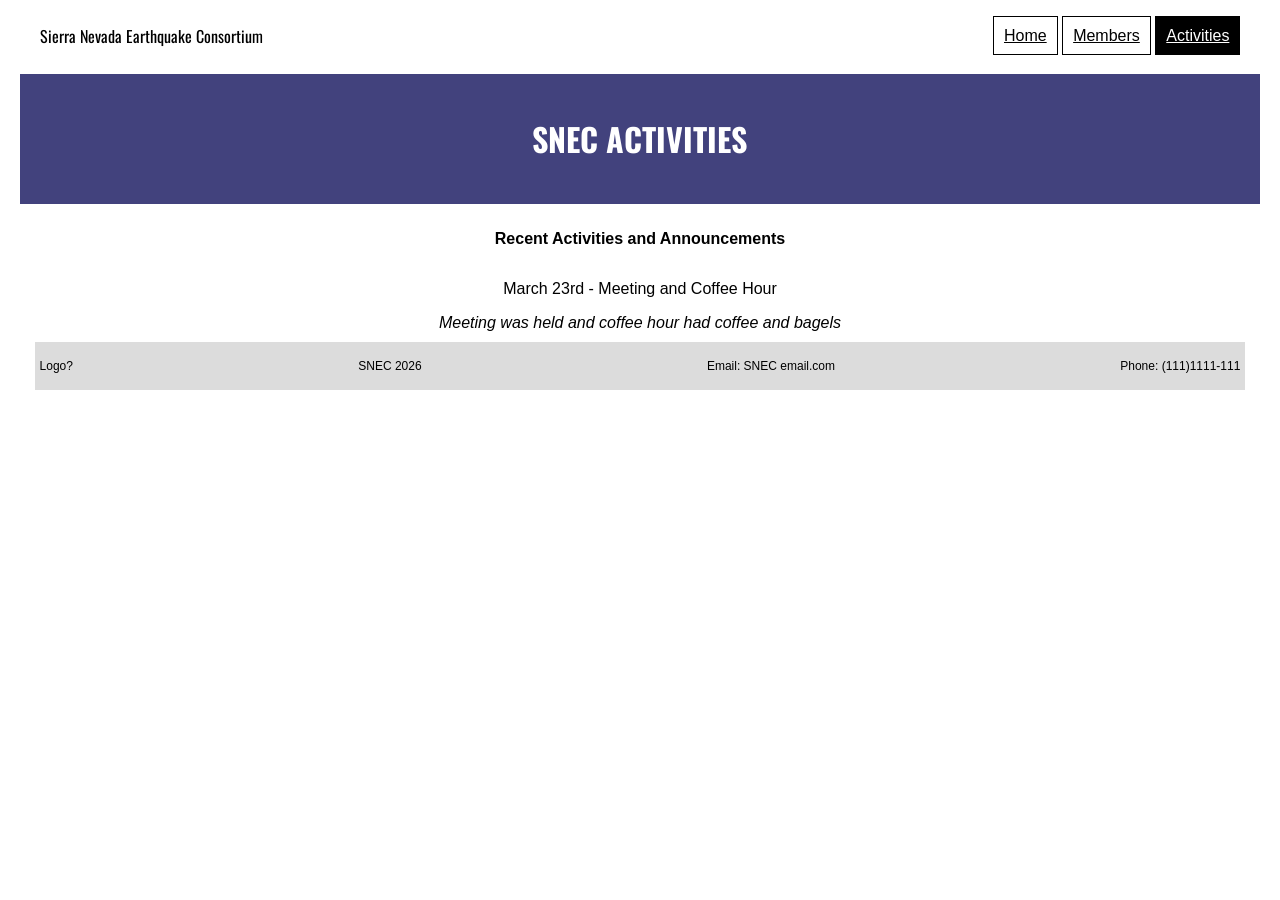
==== activities/index.html @ ed82d5e6 "working portraits script needs the rest of the images" ====
<!DOCTYPE html>
<head>
    <title>Sierra Nevada Earthquake Consortium</title>
    <script src="../jquery-4.0.0.min.js"></script>
    <script src="./gen_portraits.js"></script>
    <link rel="stylesheet" href="../style.css">
    <link href="https://fonts.googleapis.com/css2?family=Oswald:wght@400;700&display=swap" rel="stylesheet">
</head>

<body>
    <div class="header">
        <p class="oswald">Sierra Nevada Earthquake Consortium</p>

        <div class="links">
            <a class="top_link" href="..">Home</a>
            <a class="top_link" href="../members">Members</a>
            <a class="top_link here" href="../activities">Activities</a>
        </div>
    </div>

    <div class="blue_box col_center" style="align-items: center;">
        <h1 class="oswald col_center">
            SNEC ACTIVITIES
        </h1>
    </div>
    <!-- Depending on how often this needs to be updated, this can also be automated with a script -->
    <div class="gray_box col_center">
        <p><b>Recent Activities and Announcements</b></p>
        <p>March 23rd - Meeting and Coffee Hour</p>
        <em>Meeting was held and coffee hour had coffee and bagels</em>
    </div>

    </div>

    <div class="footer">
        <p>Logo?</p>
        <p>SNEC 2026</p>
        <p>Email: SNEC email.com</p>
        <p>Phone: (111)1111-111</p>
    </div>

</body>
---- style.css ----
body {
    font-family: 'Open Sans', sans-serif;
    display: flex;
    flex-direction: column;
    justify-content: center;
    align-items: center;
}

.oswald {
    font-family: "Oswald";
}

a {
    color: rgb(176, 238, 255);
}

button {
    border: 0;
    padding: 10px;
}

button:hover {
    background-color: rgb(190, 190, 190);
    transition: background-color 0.5s;
}

.header {
    width: 95%;
    display: flex;
    justify-content: space-between;
    align-items: center;
}

.top_link {
    border: 1px solid black;
    padding: 10px;
    color: black;
    transition: color 0.5s;
}

.top_link:hover {
    color: gray;
}

/* Indicates the button for the current page */
.here {
    background-color: black;
    color: white;
}

.main_cont {
    flex-grow: 1;
    display: flex;
    flex-direction: column;
    justify-content: center;
    align-items: center;
}

.low_border {
    display: flex;
    box-shadow: 0 10px 0 0 white;
    font-size: 64px;
    padding: 60px;
    text-align: center;
    width: 60%;
}

.blue_box {
    background-color: rgb(66, 66, 125);
    color: white;
    padding: 20px;
    margin: 10px;
    width: 95%;
}

.col_left {
    display: flex;
    flex-direction: column;
    justify-content: center;
    align-items: left;
}

.col_center {
    display: flex;
    flex-direction: column;
    justify-content: center;
    align-items: center;
}

.row_center {
    display: flex;
    flex-direction: row;
    justify-content: space-between;
    align-items: center;
}

.row_top {
    display: flex;
    flex-direction: row;
    justify-content: space-between;
    align-items: flex-start;
}

.footer {     
    display: flex;
    align-items: center;
    justify-content: space-between;
    font-size: 12px;
    background-color: gainsboro;
    padding: 5px 5px;
    margin-top: 10px;
    width: 95%;
}

/* Members page stlying here */

.portrait_cont {
    max-width: 200px;
}

.portrait_row {
    width: 90vw;
    padding: 50px 0 50px;
    justify-content: space-around;
    border-top: 1px dotted;
}

.portrait {
    width: auto;
    height: 250px;
    padding: 0px 10px 0px;
}

.port_desc {
    text-align: center;
}

.name {
    margin: 10px 0px 10px;
    text-align: center;
    font-weight: bold;
    text-decoration: underline;
}
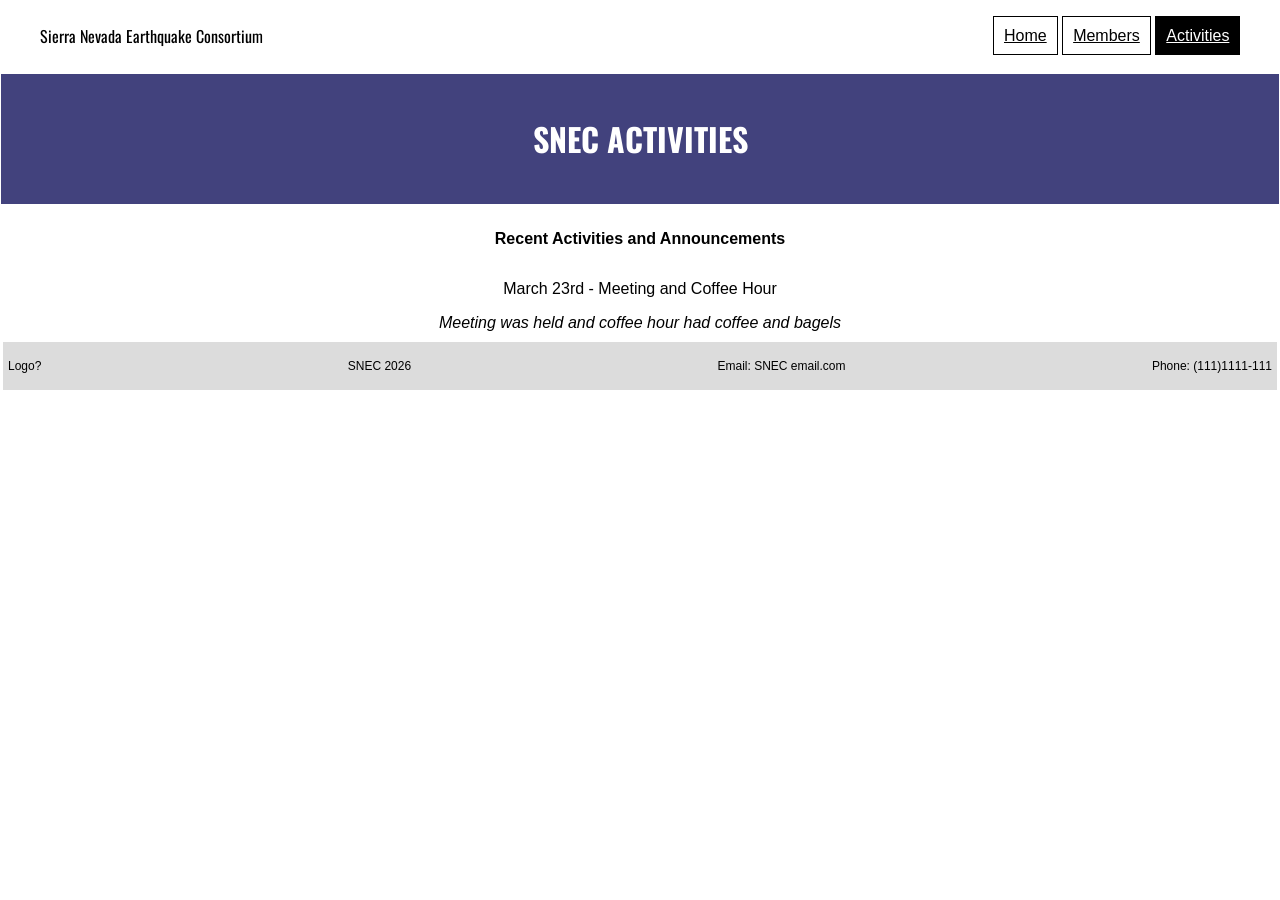
==== commit 6152a5a3: "better box widths and text centering" ====
--- a/activities/index.html
+++ b/activities/index.html
@@ -18,7 +18,7 @@
         </div>
     </div>
 
-    <div class="blue_box col_center" style="align-items: center;">
+    <div class="blue_box col_center">
         <h1 class="oswald col_center">
             SNEC ACTIVITIES
         </h1>
--- a/style.css
+++ b/style.css
@@ -62,6 +62,7 @@
     font-size: 64px;
     padding: 60px;
     text-align: center;
+    justify-content: center;
     width: 60%;
 }
 
@@ -70,7 +71,7 @@
     color: white;
     padding: 20px;
     margin: 10px;
-    width: 95%;
+    width: 98%;
 }
 
 .col_left {
@@ -109,7 +110,7 @@
     background-color: gainsboro;
     padding: 5px 5px;
     margin-top: 10px;
-    width: 95%;
+    width: 100%;
 }
 
 /* Members page stlying here */
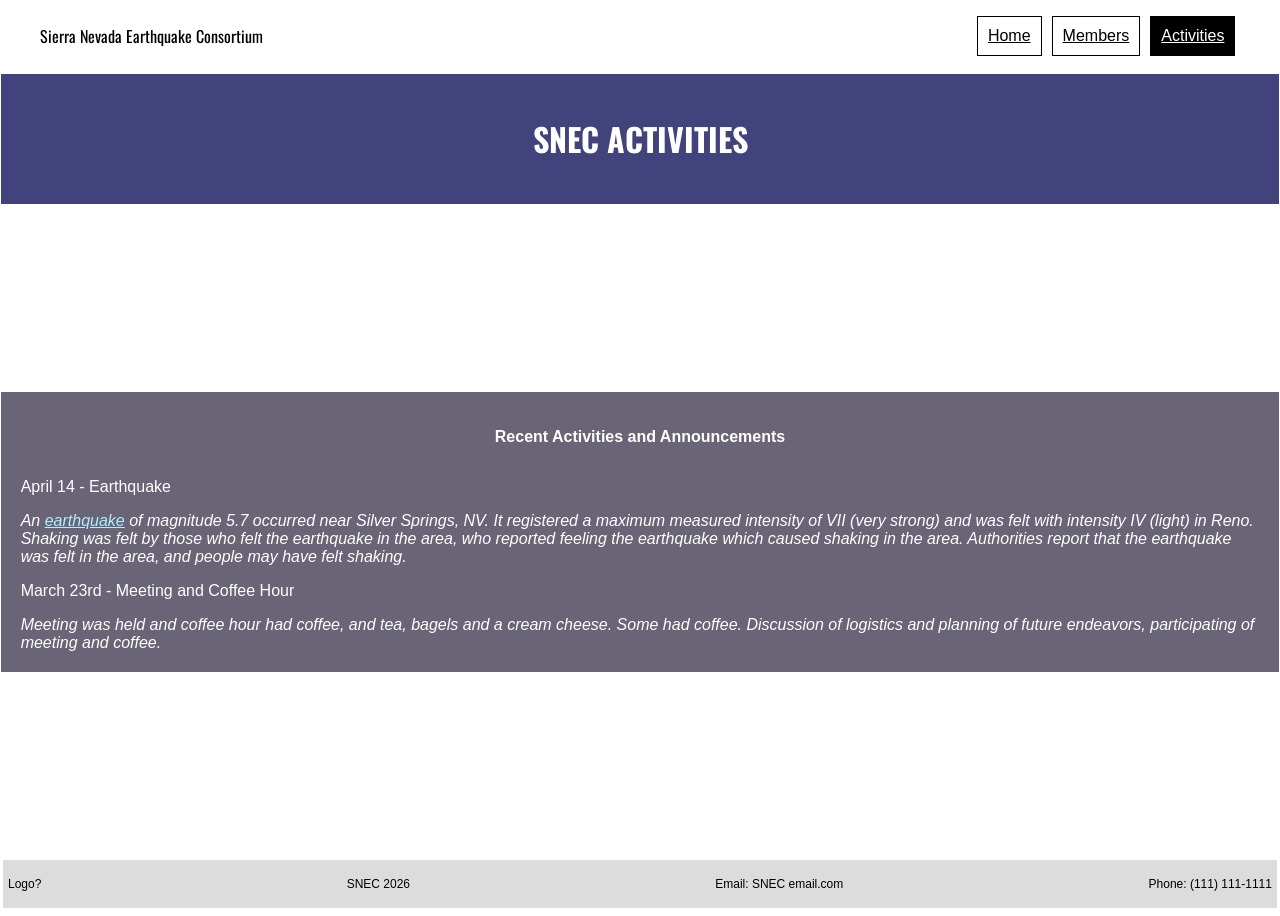
==== commit ab15e9c7: "visual improvements it is now basically matching the google site version with some stylistic additio" ====
--- a/activities/index.html
+++ b/activities/index.html
@@ -2,13 +2,12 @@
 <head>
     <title>Sierra Nevada Earthquake Consortium</title>
     <script src="../jquery-4.0.0.min.js"></script>
-    <script src="./gen_portraits.js"></script>
     <link rel="stylesheet" href="../style.css">
     <link href="https://fonts.googleapis.com/css2?family=Oswald:wght@400;700&display=swap" rel="stylesheet">
 </head>
 
 <body>
-    <div class="header">
+    <header class="header">
         <p class="oswald">Sierra Nevada Earthquake Consortium</p>
 
         <div class="links">
@@ -16,27 +15,40 @@
             <a class="top_link" href="../members">Members</a>
             <a class="top_link here" href="../activities">Activities</a>
         </div>
-    </div>
+    </header>
 
     <div class="blue_box col_center">
         <h1 class="oswald col_center">
             SNEC ACTIVITIES
         </h1>
     </div>
-    <!-- Depending on how often this needs to be updated, this can also be automated with a script -->
-    <div class="gray_box col_center">
-        <p><b>Recent Activities and Announcements</b></p>
-        <p>March 23rd - Meeting and Coffee Hour</p>
-        <em>Meeting was held and coffee hour had coffee and bagels</em>
+
+    <div class="main_cont">
+        
+        <!-- Depending on how often this needs to be updated, this can also be automated with a script -->
+        <div class="gray_box col_left">
+            <p style="text-align: center;"><b>Recent Activities and Announcements</b></p>
+            <p>April 14 - Earthquake</p>
+            <i>An <a href="https://earthquake.usgs.gov/earthquakes/eventpage/nn00914068/executive" target="_blank">earthquake</a> 
+                of magnitude 5.7 occurred near Silver Springs, NV. It registered a maximum measured intensity of VII (very strong)
+                and was felt with intensity IV (light) in Reno. Shaking was felt by those who felt the earthquake in the area, who reported feeling
+                the earthquake which caused shaking in the area. Authorities report that the earthquake was felt in the area, and people may have
+                felt shaking.
+            </i>
+            <p>March 23rd - Meeting and Coffee Hour</p>
+            <i>
+                Meeting was held and coffee hour had coffee, and tea, bagels and a cream cheese. Some had coffee. Discussion
+                of logistics and planning of future endeavors, participating of meeting and coffee.
+            </i>
+        </div>
     </div>
 
-    </div>
 
-    <div class="footer">
+    <footer class="footer">
         <p>Logo?</p>
         <p>SNEC 2026</p>
         <p>Email: SNEC email.com</p>
-        <p>Phone: (111)1111-111</p>
-    </div>
+        <p>Phone: (111) 111-1111</p>
+    </footer>
 
 </body>
--- a/style.css
+++ b/style.css
@@ -1,9 +1,22 @@
 body {
     font-family: 'Open Sans', sans-serif;
     display: flex;
+    min-height: 100vh;
     flex-direction: column;
     justify-content: center;
     align-items: center;
+}
+
+/* Bypass flex 1 in mobile */
+@media (max-width: 768px) {
+    body {
+        height: auto; /* Allow content to flow naturally */
+        display: block; /* Disable flex layout */
+    }
+
+    .main_cont {
+        flex: none; /* Remove flex-grow behavior */
+    }
 }
 
 .oswald {
@@ -26,14 +39,21 @@
 
 .header {
     width: 95%;
+    height: fit-content;
     display: flex;
     justify-content: space-between;
     align-items: center;
 }
 
+.links {
+    display: flex;
+    flex-wrap: wrap;
+}
+
 .top_link {
     border: 1px solid black;
     padding: 10px;
+    margin: 5px;
     color: black;
     transition: color 0.5s;
 }
@@ -49,8 +69,9 @@
 }
 
 .main_cont {
-    flex-grow: 1;
     display: flex;
+    flex: 1;
+    min-width: 100%;
     flex-direction: column;
     justify-content: center;
     align-items: center;
@@ -58,9 +79,9 @@
 
 .low_border {
     display: flex;
-    box-shadow: 0 10px 0 0 white;
+    border-bottom: 10px solid white;
     font-size: 64px;
-    padding: 60px;
+    padding: 50px;
     text-align: center;
     justify-content: center;
     width: 60%;
@@ -68,6 +89,14 @@
 
 .blue_box {
     background-color: rgb(66, 66, 125);
+    color: white;
+    padding: 20px;
+    margin: 10px;
+    width: 98%;
+}
+
+.gray_box {
+    background-color: rgb(105, 100, 118);
     color: white;
     padding: 20px;
     margin: 10px;
@@ -102,7 +131,7 @@
     align-items: flex-start;
 }
 
-.footer {     
+.footer {
     display: flex;
     align-items: center;
     justify-content: space-between;
